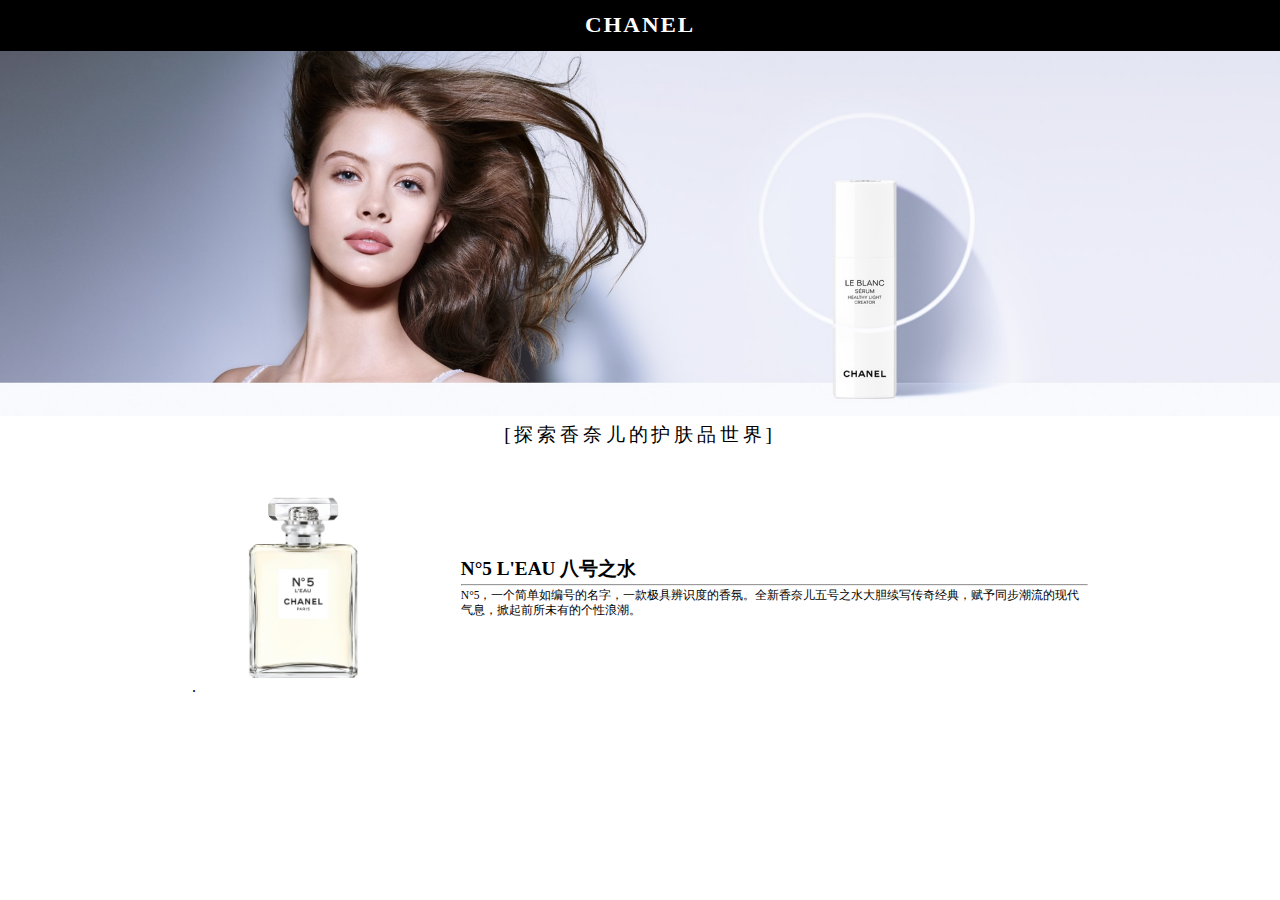
==== skinCare.html @ 9cb0daf2 "test merge diff" ====
<?doctype html>
<html>
	<head>
		<title>香奈儿中国-护肤品产品</title>
		<link rel="stylesheet" href="assets/css/chanel.css" type="text/css"/>
		<meta charset="utf-8">
	</head>
	<body>
		<div class="header">
			<div class="title">CHANEL</div>
		</div>
		<div class="">
			<div class="topImg"><img src="assets/img/1.jpg"></div>
			<div class="productList">
				<p class="subtitle">[探索香奈儿的护肤品世界]</p>
				<div class="item">
					<img src="assets/img/6.jpg"/>
					<div class="describe">
						<h1>N°5 L'EAU 八号之水</h1>
						<hr>
						<p>N°5，一个简单如编号的名字，一款极具辨识度的香氛。全新香奈儿五号之水大胆续写传奇经典，赋予同步潮流的现代气息，掀起前所未有的个性浪潮。</p>
					</div>
				</div>
				
			</div>
		</div>
		<!-- <div class="footer">
			<div class="footerText">香奈儿品牌凭借划时代的创新理念与前瞻创意，致力于为女性塑造自由、优雅、超凡的风格.</div>
		</div> -->
	</body>
</html>
---- assets/css/chanel.css ----
/*客户端样式*/
*{
	margin:0;
	padding:0;
	font-family: "微软雅黑";
}
body{
	height:100%;
}
.header{
	height:4vw;
	background: #000;
	color:#fff;
}
.title{
	height:4vw;
	line-height: 4vw;
	text-align: center;
	font-size:1.8vw;
	font-weight: 600;
	letter-spacing: 0.15vw;
	transform:scaleY(0.9);
}
.content{
	margin-top: 1vw;
	height:40vw;
}
.menu{
	height:100%;
	width:80%;
	margin-left:15%;
}
.card{
	width:25%;
	height:50%;
	box-sizing: border-box;
	float: left;
	overflow: hidden;
	color:#000;
}
.type{
	font-size:1.2vw;
	height:10%;
	margin-top:45%;
	width:30%;
	margin-left:35%;
	border-bottom:1px solid;
	text-align: center;
}
.type a{
	color:#000;
	text-decoration: none;
}
.card2{
	width:25%;
	height:50%;
	box-sizing: border-box;
	float: left;
	overflow: hidden;
	background: #000;
	color:#fff;
}
.type2{
	font-size:1.2vw;
	height:10%;
	margin-top:45%;
	width:30%;
	margin-left:35%;
	border-bottom:1px solid #fff;
	text-align: center;
}
.type2 a{
	color:#fff;
	text-decoration: none;
}
.footer{
	position: fixed;
	height:4vw;
	line-height: 4vw;
	bottom:0;
	background: #000;
	width: 100%;
}
.footerText{
	color:#fff;
	margin-left:2vw;
	font-size: 0.9vw;
	width:48vw;
	display: inline-block;
	box-sizing: border-box;
}
.login{
	width:46vw;
	display: inline-block;
	box-sizing: border-box;
	color:#fff;
	font-size: 0.9vw;
	text-align: right;
}
.login a{
	text-decoration: none;
	color:#Fff;
}
.topImg img{
	width:100%;
}
.subtitle{
	height:3vw;
	line-height: 3vw;
	font-size:1.5vw;
	width:24%;
	margin-left: 38%;
	text-align: center;
	//border-bottom: 1px solid;
	letter-spacing: 0.3vw;
}
.item{
	width:70%;
	margin-left: 15%;
}
.item img{
	width:25%;
	float:left;
}
.describe{
	width:70%;
	float:right;
	margin-top: 8vw;
}
.describe h1{
	font-size:1.5vw;
	margin-bottom: 2px;
}
.describe p{
	margin-top: 2px;
	font-size:0.9vw;
}
.item:after{
	content:".";
	display: block;
	clear:both;
}
/*联系我们*/
.header2{
	height:4vw;
	background: #fff;
	color:#000;
	margin-top: 5vw;
}
.title2{
	height:8vw;
	line-height: 8vw;
	text-align: right;
	font-size:4vw;
	font-weight: 600;
	letter-spacing: 0.15vw;
	transform:scaleY(0.9);
	width:70%;
	margin-left:15%;
}
.contact{
	width:70%;
	margin-left: 15%;
	margin-top: 4vw;
	text-align: right;
}
.contact h1{
	font-size:2vw;
	font-weight: 500;
	margin-bottom: 8vw;
}
.contact p{
	
	font-size: 0.9vw;
	line-height: 1.5vw;
}
.contact hr{
	margin-top:1vw;
	margin-bottom:1vw;
}
.contact img{
	width:20vw;
	float:left;
}

/*管理员样式*/
.main{
	width:70%;
	margin-left: 15%;
	margin-top: 3vw;
}
.left-menu{
	width:30%;
	float:left;
	box-sizing: border-box;
}
.left-menu li{
	list-style: none;
	//border-bottom: 1px solid #D4D4D4;
	width:80%;
	font-size: 1.2vw;
	height: 3vw;
	line-height: 3vw;
	text-align: center;
	margin-left:10%;
}
a{
	text-decoration: none;
	color:#000;
}
.this{
	background: #000;
	color:#fff;
}
.this>a{
	text-decoration: none;
	color:#fff;
}
.right-data{
	width:70%;
	box-sizing: border-box;
	float:left;
}

.header3{
	height:8vw;
	///background: #fff;
	color:#fff;
	padding-top: 3vw;
}
.title3{
	height:8vw;
	line-height: 8vw;
	text-align: center;
	font-size:4vw;
	font-weight: 600;
	letter-spacing: 0.15vw;
	transform:scaleY(0.9);
	width:70%;
	margin-left:15%;
}
.loginCard{
	width:30%;
	margin:auto;
	//background: #000;
	height:25vw;
	//color:#fff;
	text-align: center;
}
.loginCard form{
	padding-top: 6vw;
}
.loginCard input{
	border-radius: 5px;
	width:70%;
	border:1px solid #999;
	height:3.5vw;
	margin-top: 10px;
	color:#Fff;
	outline: none;
	padding-left:15px;
	background: rgba(0,0,0,0.6);
}

.loginCard button{
	width:70%;
	height:3vw;
	border-radius: 5px;
	margin-top: 10px;
	color:#fff;
	outline: none;
	border:1px solid #999;
	background: rgba(0,0,0,0.6);
}
.loginCard button:hover{
	background: rgba(0,0,0,0.8);
}
.footer2{
	width:30%;
	margin:auto;
	color:#fff;
	text-align: center;
	margin-top: 1vw;
	font-size: 0.9vw;
}
.subtitle2{
	height:3vw;
	line-height: 3vw;
	font-size:1vw;
	width:40%;
	margin: auto;
	text-align: center;
	//border-bottom: 1px solid;
	letter-spacing: 0.2vw;
	margin-top: -2vw;
}
.loginCard input::-webkit-input-placeholder { /* WebKit browsers */ 
color: #eee; 
} 
.loginCard input:-moz-placeholder { /* Mozilla Firefox 4 to 18 */ 
color: #eee;
} 
.loginCard input::-moz-placeholder { /* Mozilla Firefox 19+ */ 
color: #eee; 
} 
.loginCard input:-ms-input-placeholder { /* Internet Explorer 10+ */ 
color: #eee; 
} 
input:-webkit-autofill { 
-webkit-box-shadow: 0 0 0px 1000px white inset;
border: 1px solid #999!important; 
}
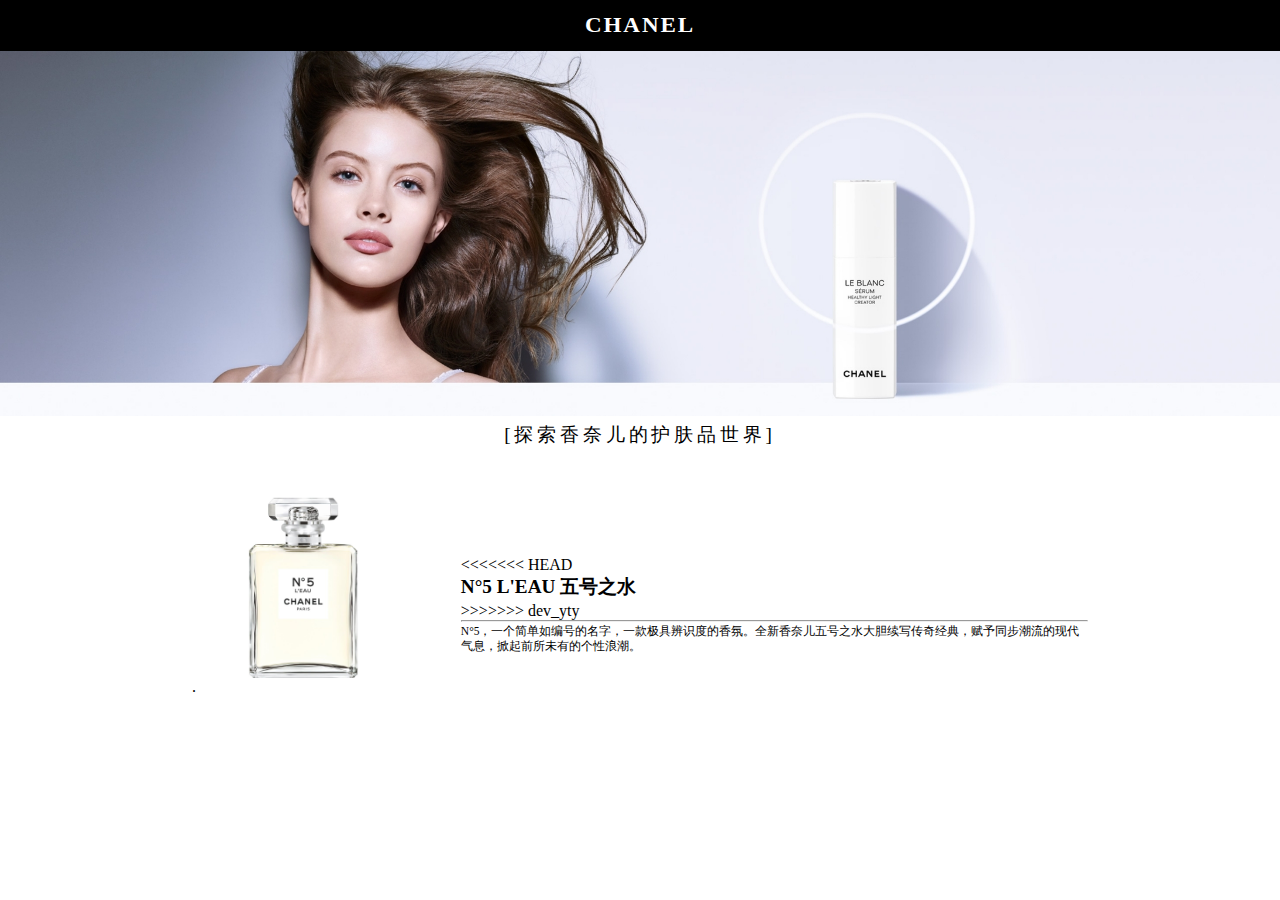
==== commit a122a877: "Merge branch 'dev_yty'" ====
--- a/skinCare.html
+++ b/skinCare.html
@@ -16,7 +16,9 @@
 				<div class="item">
 					<img src="assets/img/6.jpg"/>
 					<div class="describe">
-						<h1>N°5 L'EAU 八号之水</h1>
+<<<<<<< HEAD
+						<h1>N°5 L'EAU 五号之水</h1>
+>>>>>>> dev_yty
 						<hr>
 						<p>N°5，一个简单如编号的名字，一款极具辨识度的香氛。全新香奈儿五号之水大胆续写传奇经典，赋予同步潮流的现代气息，掀起前所未有的个性浪潮。</p>
 					</div>
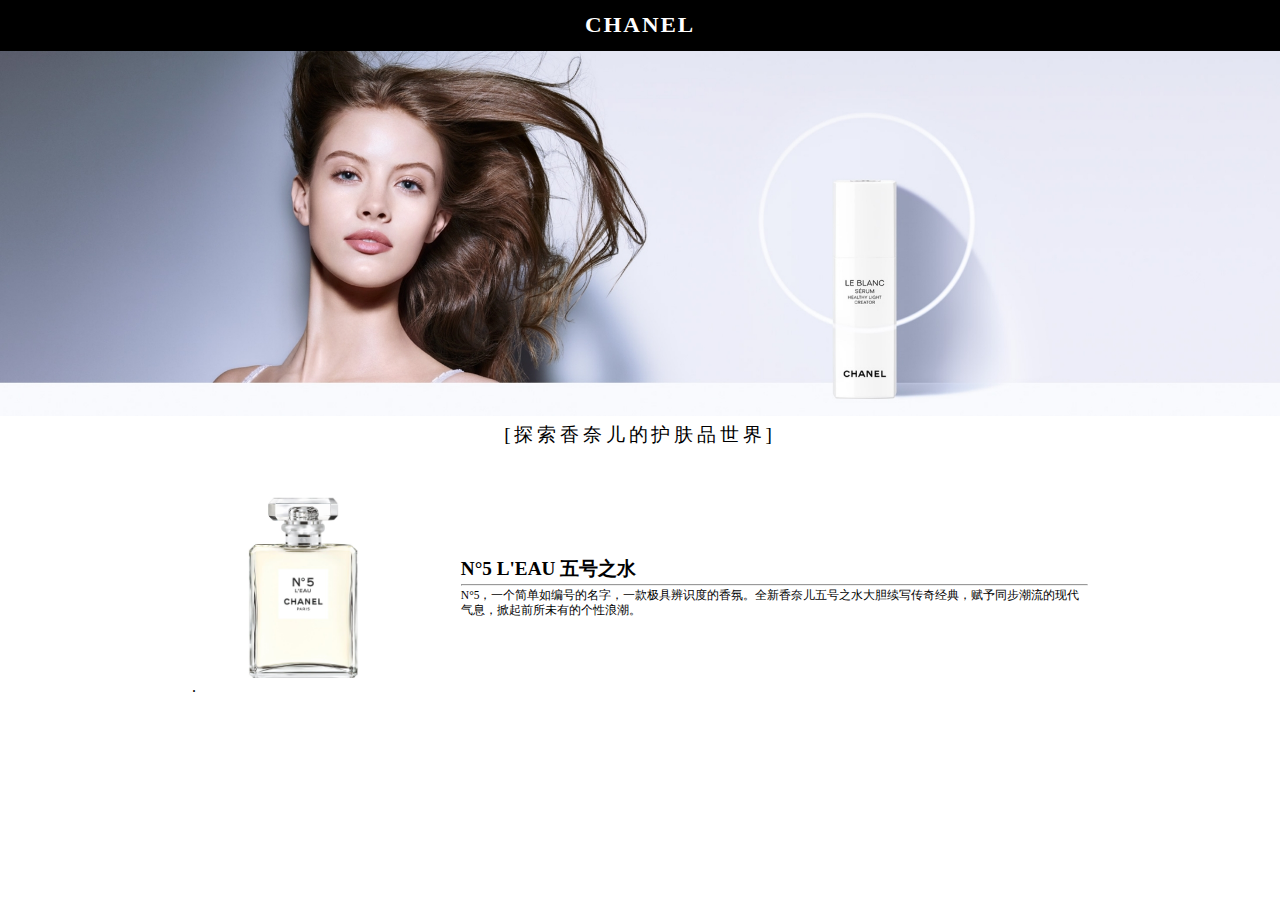
==== commit a0310691: "test merge-diff success" ====
--- a/skinCare.html
+++ b/skinCare.html
@@ -16,9 +16,7 @@
 				<div class="item">
 					<img src="assets/img/6.jpg"/>
 					<div class="describe">
-<<<<<<< HEAD
 						<h1>N°5 L'EAU 五号之水</h1>
->>>>>>> dev_yty
 						<hr>
 						<p>N°5，一个简单如编号的名字，一款极具辨识度的香氛。全新香奈儿五号之水大胆续写传奇经典，赋予同步潮流的现代气息，掀起前所未有的个性浪潮。</p>
 					</div>
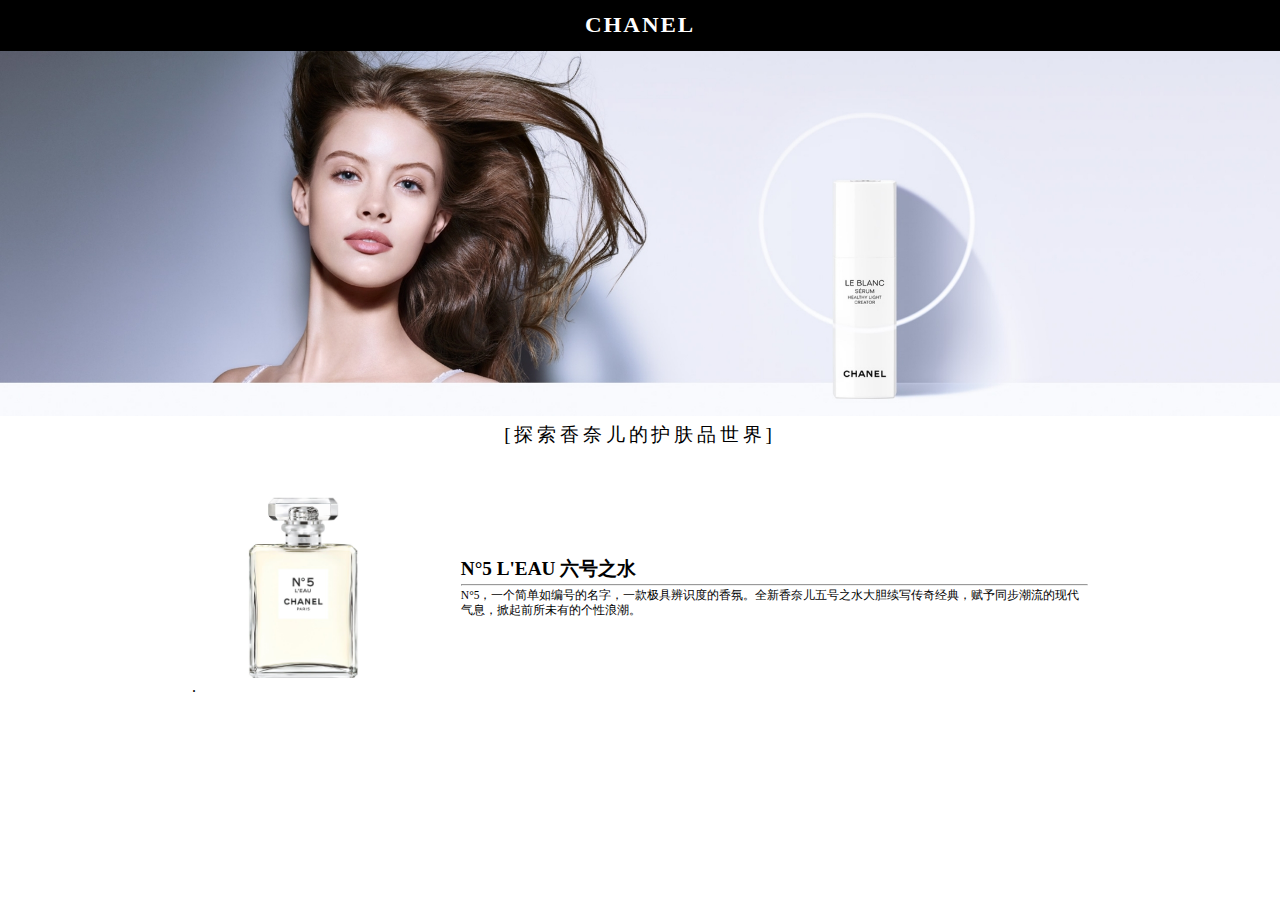
==== commit 96694fb9: "test 0.3" ====
--- a/skinCare.html
+++ b/skinCare.html
@@ -16,7 +16,7 @@
 				<div class="item">
 					<img src="assets/img/6.jpg"/>
 					<div class="describe">
-						<h1>N°5 L'EAU 五号之水</h1>
+						<h1>N°5 L'EAU 六号之水</h1>
 						<hr>
 						<p>N°5，一个简单如编号的名字，一款极具辨识度的香氛。全新香奈儿五号之水大胆续写传奇经典，赋予同步潮流的现代气息，掀起前所未有的个性浪潮。</p>
 					</div>
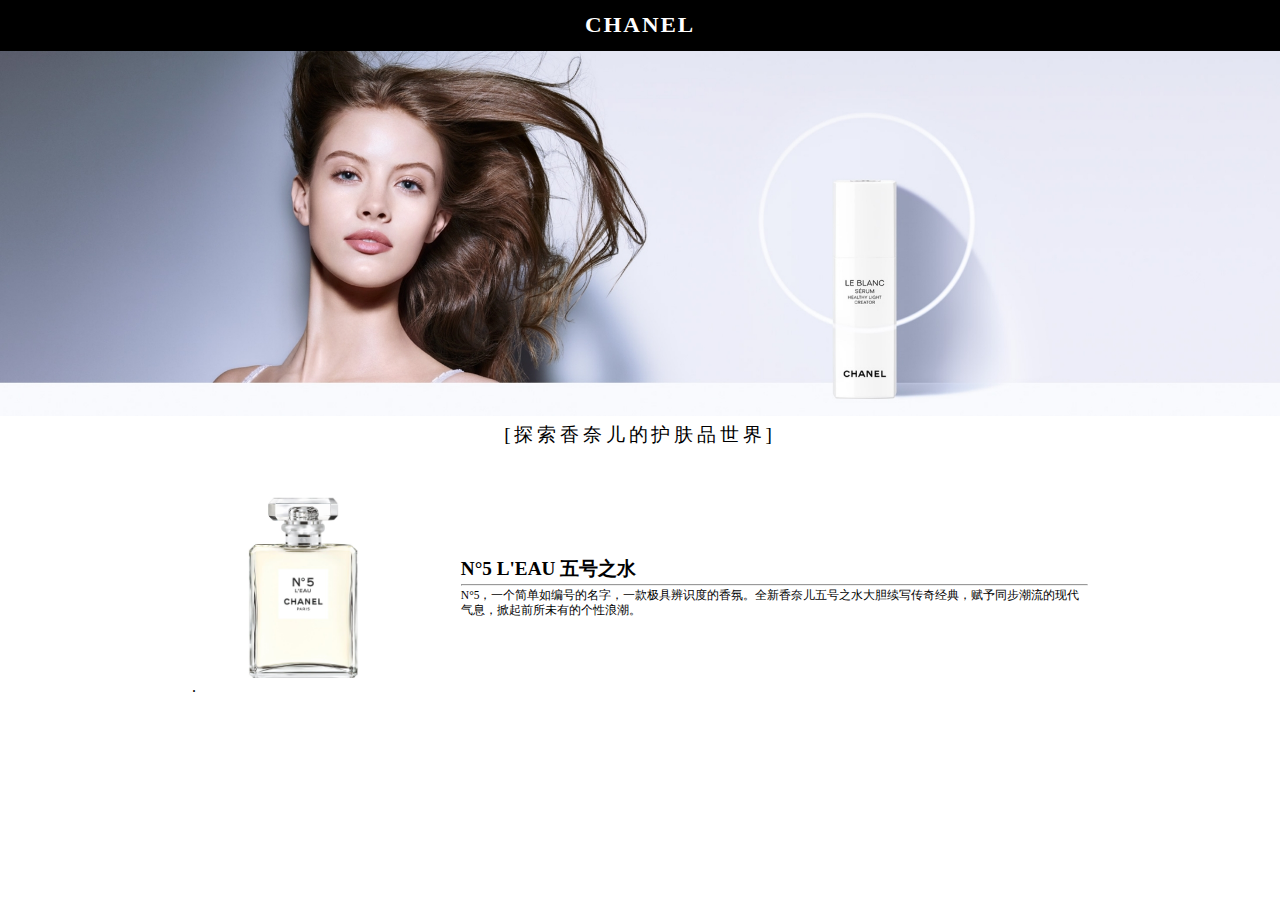
==== commit d58cf68c: "test 0.3" ====
--- a/skinCare.html
+++ b/skinCare.html
@@ -16,7 +16,7 @@
 				<div class="item">
 					<img src="assets/img/6.jpg"/>
 					<div class="describe">
-						<h1>N°5 L'EAU 六号之水</h1>
+						<h1>N°5 L'EAU 五号之水</h1>
 						<hr>
 						<p>N°5，一个简单如编号的名字，一款极具辨识度的香氛。全新香奈儿五号之水大胆续写传奇经典，赋予同步潮流的现代气息，掀起前所未有的个性浪潮。</p>
 					</div>
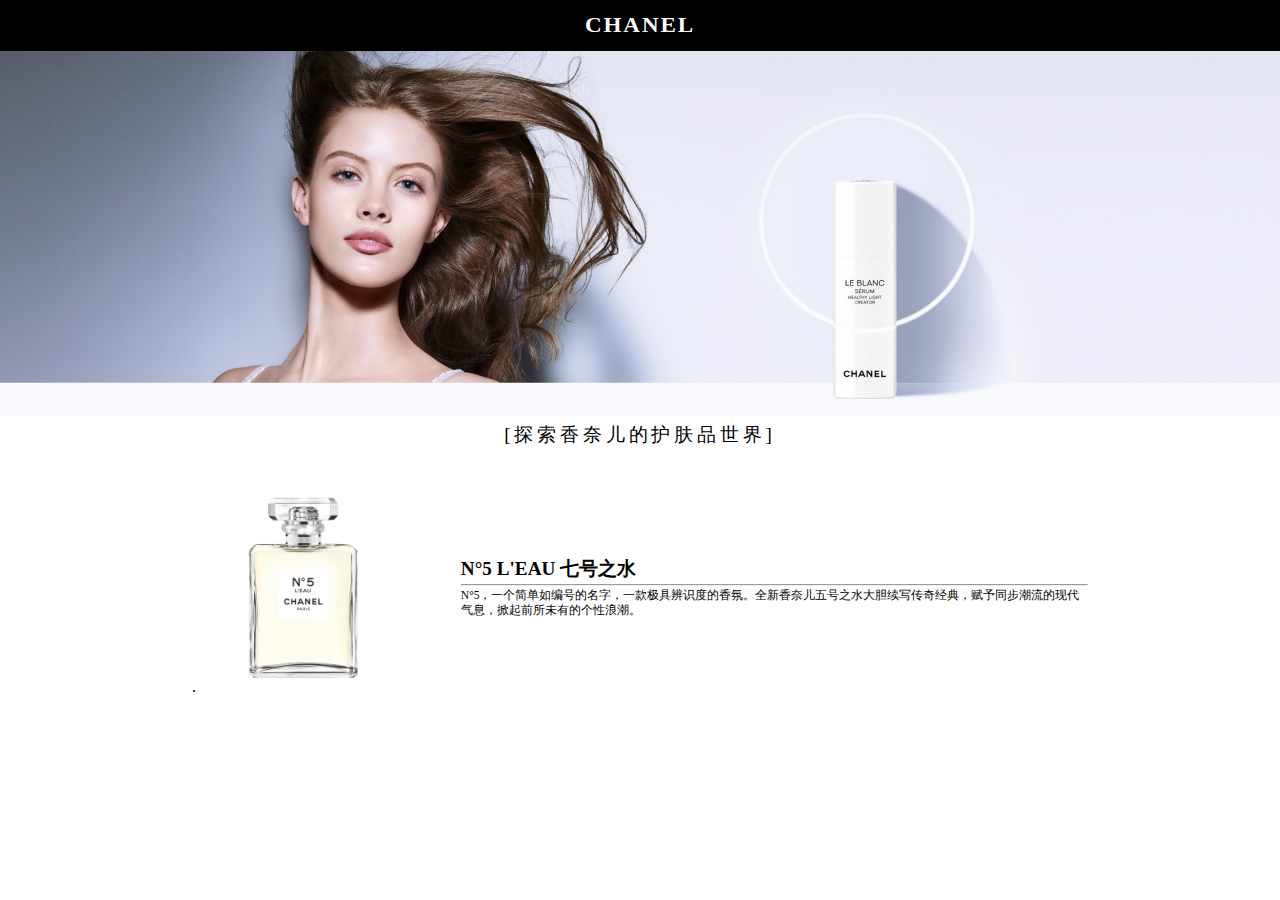
==== commit 9deb41f0: "test 0.3" ====
--- a/skinCare.html
+++ b/skinCare.html
@@ -16,7 +16,7 @@
 				<div class="item">
 					<img src="assets/img/6.jpg"/>
 					<div class="describe">
-						<h1>N°5 L'EAU 五号之水</h1>
+						<h1>N°5 L'EAU 七号之水</h1>
 						<hr>
 						<p>N°5，一个简单如编号的名字，一款极具辨识度的香氛。全新香奈儿五号之水大胆续写传奇经典，赋予同步潮流的现代气息，掀起前所未有的个性浪潮。</p>
 					</div>
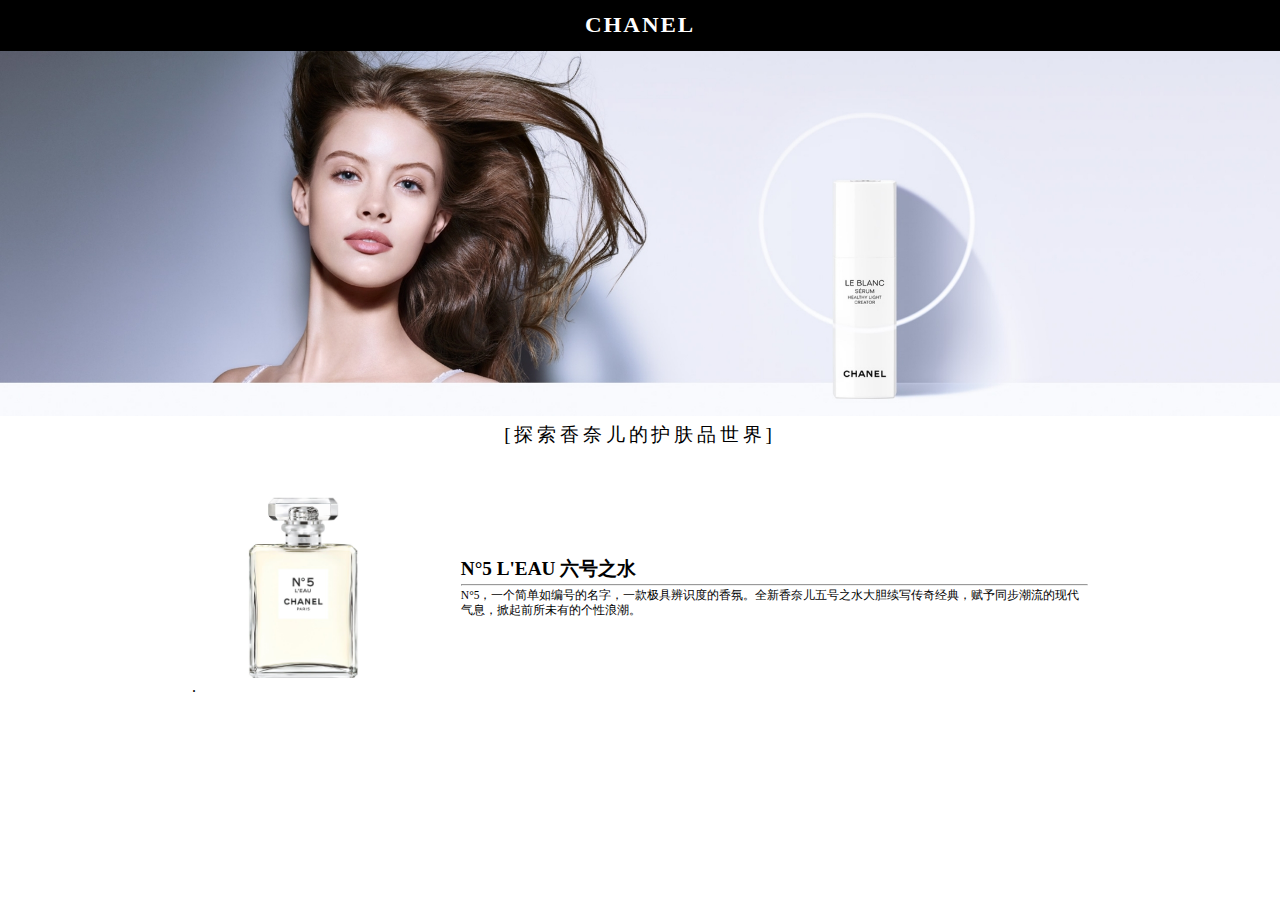
==== commit a9a78ae4: "Merge branch 'dev_yty'" ====
--- a/skinCare.html
+++ b/skinCare.html
@@ -16,7 +16,7 @@
 				<div class="item">
 					<img src="assets/img/6.jpg"/>
 					<div class="describe">
-						<h1>N°5 L'EAU 七号之水</h1>
+						<h1>N°5 L'EAU 六号之水</h1>
 						<hr>
 						<p>N°5，一个简单如编号的名字，一款极具辨识度的香氛。全新香奈儿五号之水大胆续写传奇经典，赋予同步潮流的现代气息，掀起前所未有的个性浪潮。</p>
 					</div>
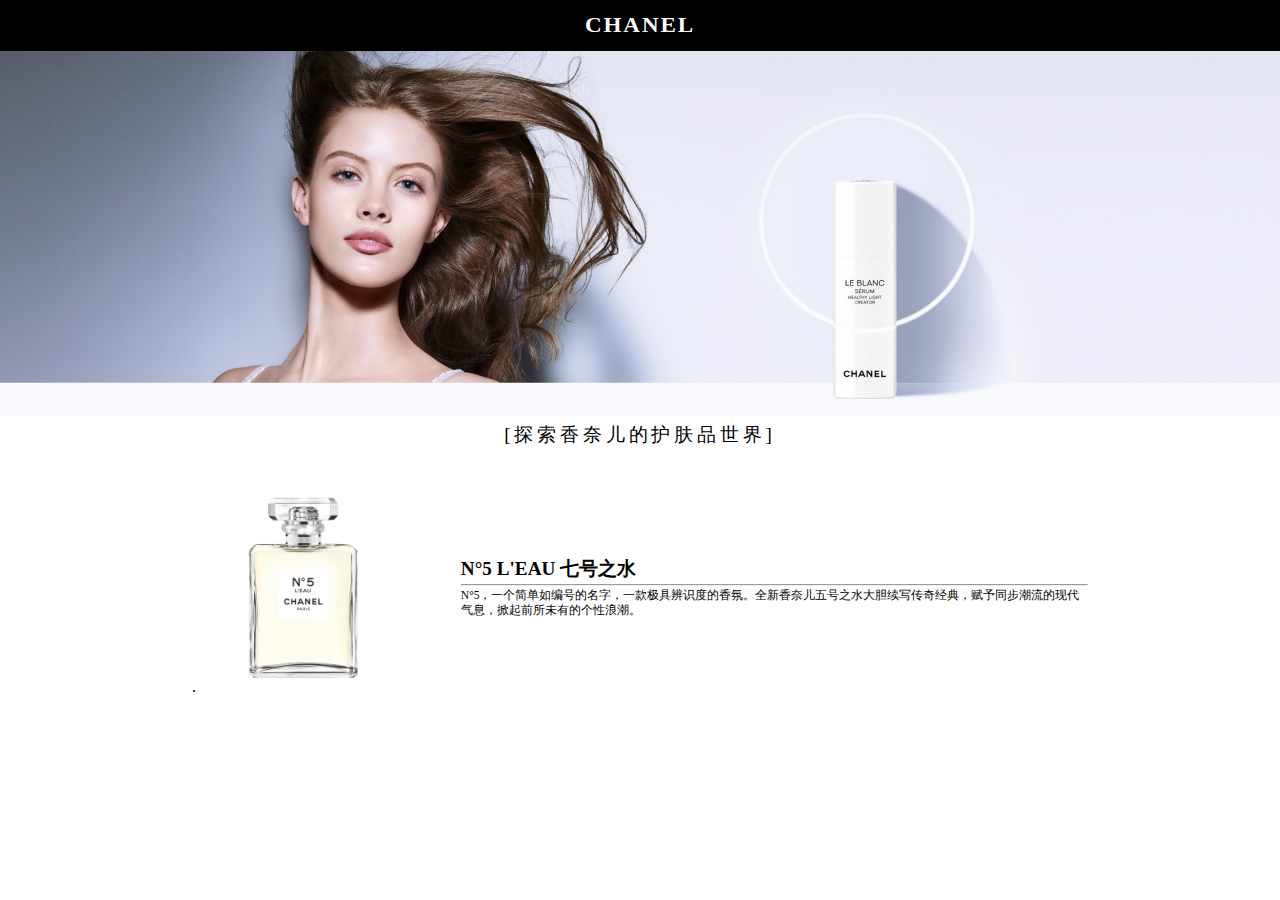
==== commit cef86fb4: "test 0.4" ====
--- a/skinCare.html
+++ b/skinCare.html
@@ -16,7 +16,7 @@
 				<div class="item">
 					<img src="assets/img/6.jpg"/>
 					<div class="describe">
-						<h1>N°5 L'EAU 六号之水</h1>
+						<h1>N°5 L'EAU 七号之水</h1>
 						<hr>
 						<p>N°5，一个简单如编号的名字，一款极具辨识度的香氛。全新香奈儿五号之水大胆续写传奇经典，赋予同步潮流的现代气息，掀起前所未有的个性浪潮。</p>
 					</div>
@@ -26,6 +26,7 @@
 		</div>
 		<!-- <div class="footer">
 			<div class="footerText">香奈儿品牌凭借划时代的创新理念与前瞻创意，致力于为女性塑造自由、优雅、超凡的风格.</div>
+			sdfasfasfd
 		</div> -->
 	</body>
 </html>